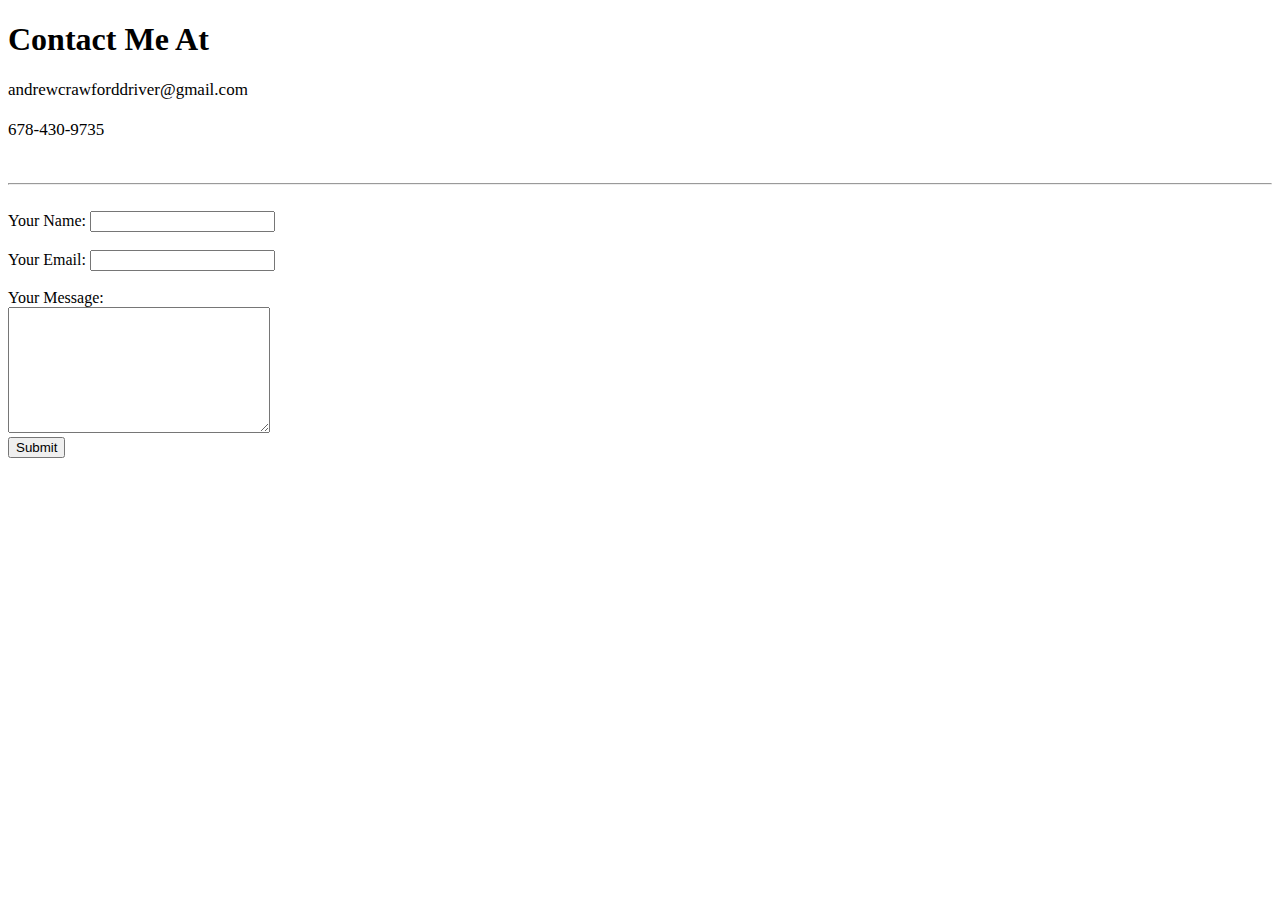
==== Contact-Me.html @ b455a506 "Added Initial Files" ====
<!DOCTYPE html>
<html>
  <head>
    <meta charset="utf-8">
    <title></title>
  </head>
  <body>
    <h1>Contact Me At</h1>
    <p style="font-size:17px;">andrewcrawforddriver@gmail.com <br><br>678-430-9735</p>
    <br>
  <hr>
    <br>
    <form class="" action="mailto:andrewcrawforddriver@gmail.com" method="post" enctype="text/plain">
      <label>Your Name:</label>
      <input type="text" name="Your-Name" value=""><br><br>
      <label>Your Email:</label>
      <input type="email" name="Your-Email" value=""><br><br>
      <label>Your Message:</label><br>
      <textarea name="Your-Message" rows="8" cols="30"></textarea><br>
      <input type="submit" name="">
    </form>
  </body>
</html>
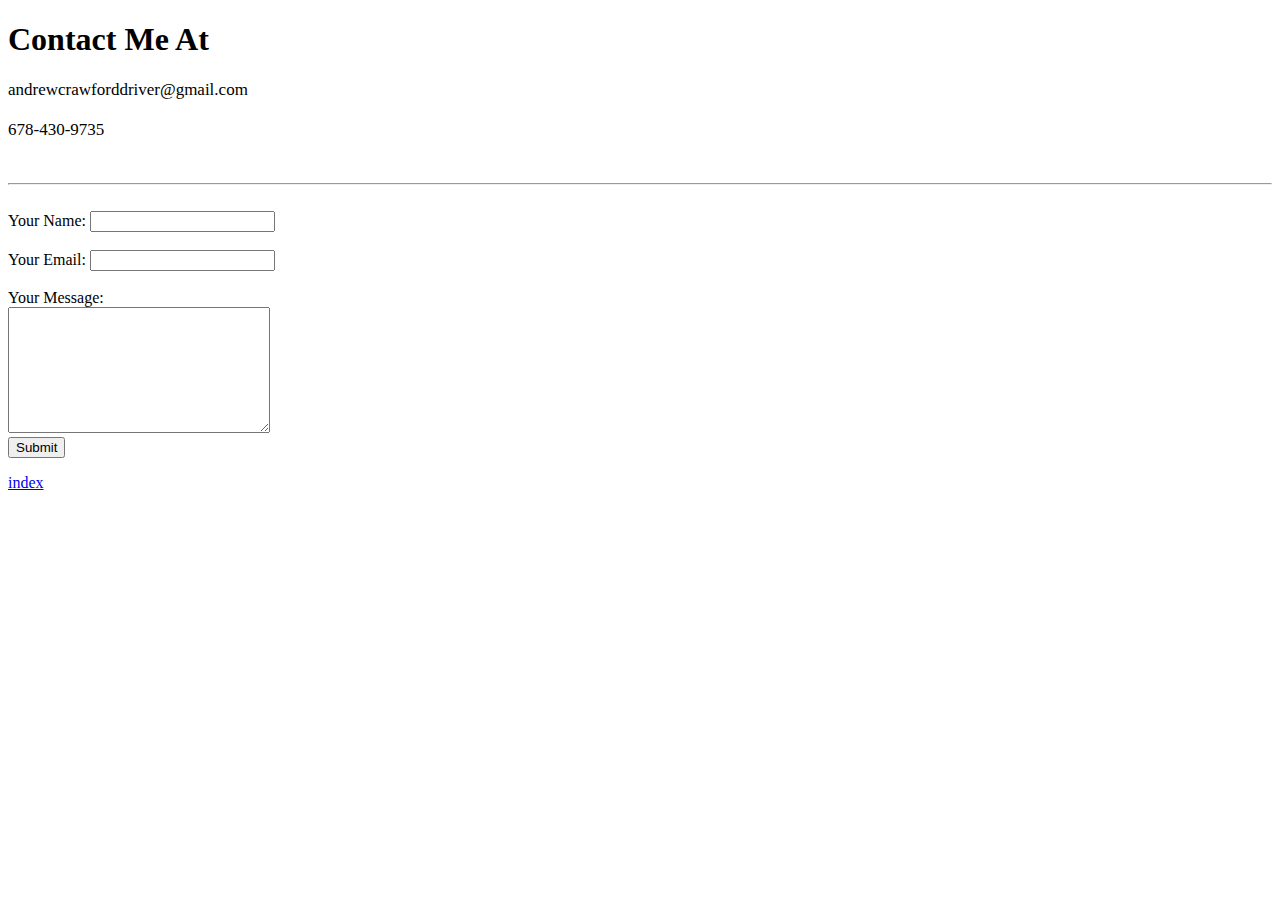
==== commit bd3c8ef3: "Update Contact-Me.html" ====
--- a/Contact-Me.html
+++ b/Contact-Me.html
@@ -3,6 +3,7 @@
   <head>
     <meta charset="utf-8">
     <title></title>
+    <link rel="stylesheet" href="css/styles.css">
   </head>
   <body>
     <h1>Contact Me At</h1>
@@ -19,5 +20,6 @@
       <textarea name="Your-Message" rows="8" cols="30"></textarea><br>
       <input type="submit" name="">
     </form>
+    <footer><p><a href="index.html">index</a></p></footer>
   </body>
 </html>
